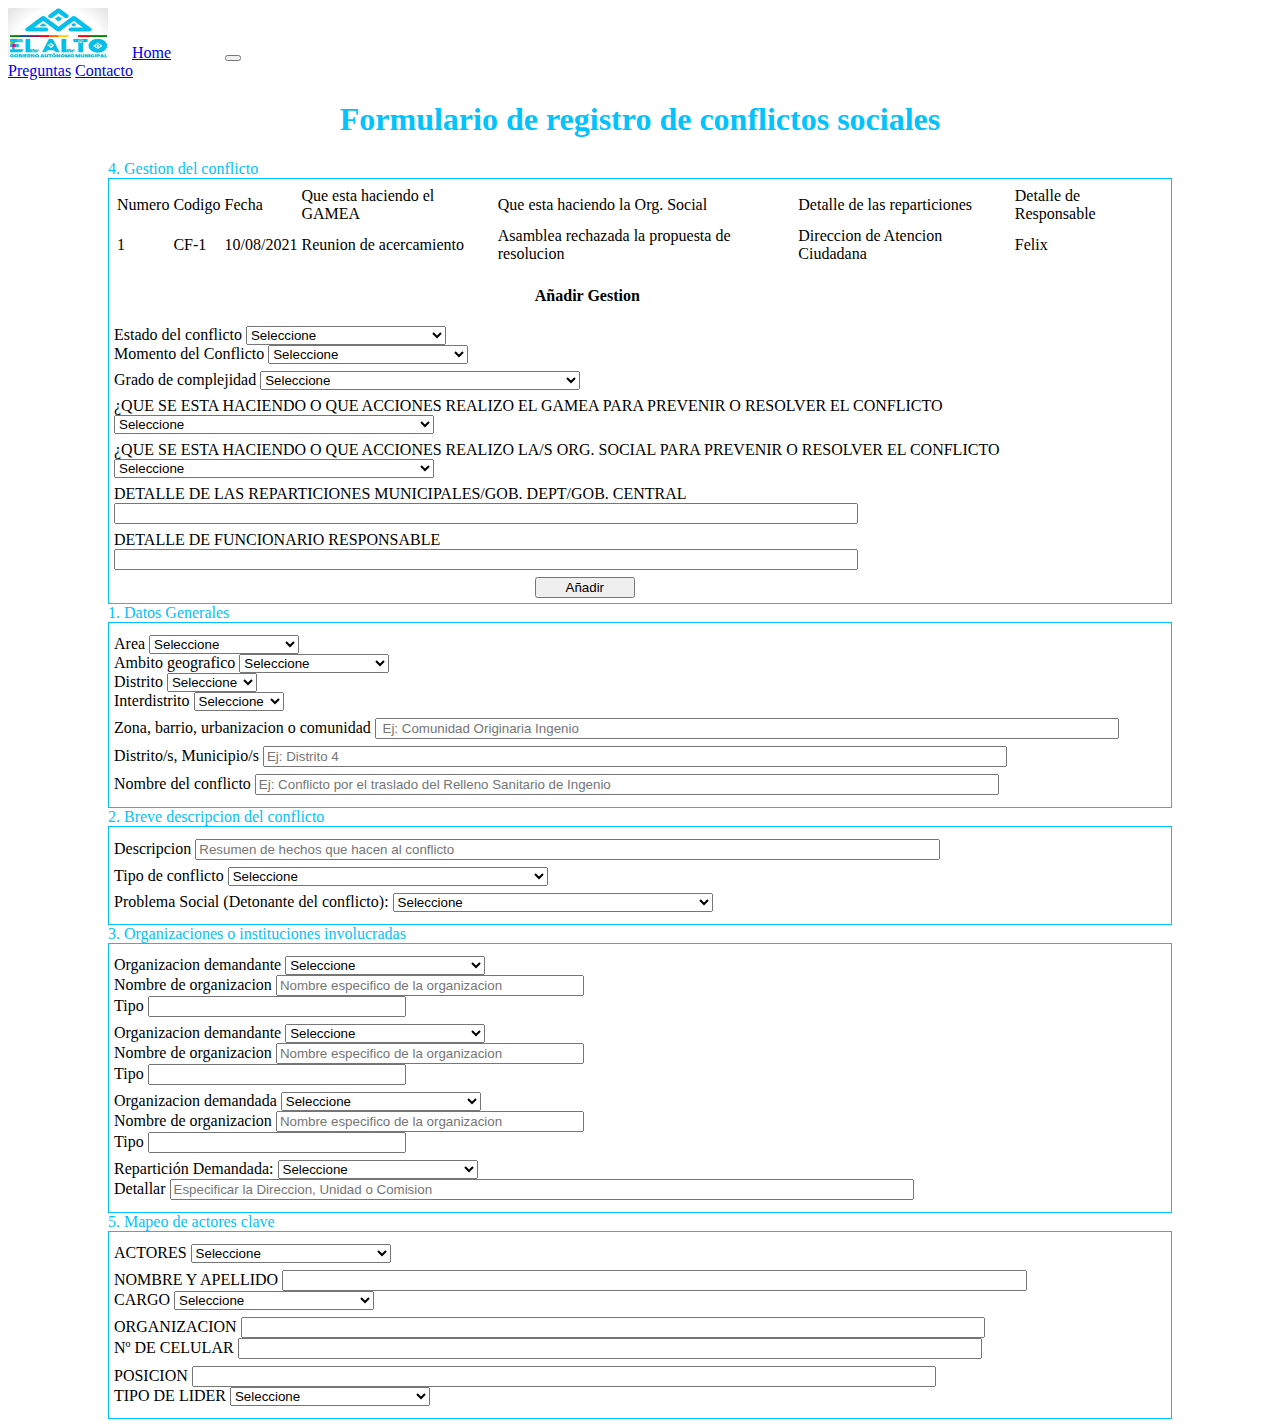
==== Gestion.html @ bb243276 "maqueteado y demostracion terminado" ====
<!DOCTYPE html>
<html lang="en">
<head>
    <link href="/estilos.css" rel="stylesheet" type="text/css">
    <link href="https://cdn.jsdelivr.net/npm/bootstrap@5.1.0/dist/css/bootstrap.min.css" rel="stylesheet" integrity="sha384-KyZXEAg3QhqLMpG8r+8fhAXLRk2vvoC2f3B09zVXn8CA5QIVfZOJ3BCsw2P0p/We" crossorigin="anonymous">
    <meta charset="UTF-8">
    <meta http-equiv="X-UA-Compatible" content="IE=edge">
    <meta name="viewport" content="width=device-width, initial-scale=1.0">
    <title>Document</title>
</head>
<body>
    <nav class="navbar navbar-expand-lg navbar-light bg-light">
        <div class="container-fluid">
          <img id="logo" src="/imagenes/logo des.jpg" alt="logo" >
          <a style="margin-left: 20px; margin-right: 50px;" class="navbar-brand" href="#">Home</a>
          <button class="navbar-toggler" type="button" data-bs-toggle="collapse" data-bs-target="#navbarNavAltMarkup" aria-controls="navbarNavAltMarkup" aria-expanded="false" aria-label="Toggle navigation">
            <span class="navbar-toggler-icon"></span>
          </button>
          <div class="collapse navbar-collapse" id="navbarNavAltMarkup">
            <div class="navbar-nav">
              <a class="nav-link" href="#">Preguntas</a>
              <a class="nav-link" href="#">Contacto</a>
            </div>
          </div>
        </div>
      </nav>
      <h1>Formulario de registro de conflictos sociales</h1>


<!-- 4. Gestion del conflicto -->
    <label class="groupName" for="">4. Gestion del conflicto</label>

   

    <div class="containerStyle" id="container">
        <table class="table">
            <thead class="table-dark">
              <td>
                Numero
              </td>
              <td>
                Codigo
              </td>
              <td>
                Fecha
              </td>
              <td>
                Que esta haciendo el GAMEA
              </td>
              <td>
                Que esta haciendo la Org. Social
              </td>
              <td>
                Detalle de las reparticiones
              </td>
              <td>
                Detalle de Responsable
              </td>       
            </thead>
            <tbody>
              <td>
                1
              </td>
              <td>
                CF-1
              </td>
              <td>
                10/08/2021
              </td>
              <td>
               Reunion de acercamiento
              </td>
              <td>
               Asamblea rechazada la propuesta de resolucion
              </td>
              <td>
                Direccion de Atencion Ciudadana
              </td>
              <td>
               Felix
              </td>
            </tbody>
          </table> 
          <h4 style="margin-left: 40%;";>Añadir Gestion</h4>
        <div class="row">
          <div class="col">
            <label for="">Estado del conflicto</label>
            <select class="selectMedium Vacio" name="" id="selectEstadConflic">
              <option value="Seleccione">Seleccione</option>
              <option value="">Conflicto activo</option>
              <option value="">Conflicto latente</option>
              <option value="">Conflicto resuelto</option>
            </select>
          </div>
          <div class="col">
            <label for="">Momento del Conflicto</label>
            <select class="selectMedium Vacio" name="" id="selectMonetoConflic">
              <option value="Seleccione">Seleccione</option>
              <option value="">Fase temprana</option>
              <option value="">Fase de escalamiento</option>
              <option value="">Fase de crisis</option>
              <option value="">Fase de desescalamiento</option>
              <option value="">Fase de diálogo</option>
            </select>
          </div>
        </div>
        <div class="row">
          <div class="col">
            <label for="">Grado de complejidad</label>
            <select class="selectBig Vacio" name="" id="selectGrado">
              <option value="Seleccione">Seleccione</option>
              <option value="">Muy Grave</option>
              <option value="">Profundamente enrarizados</option>
              <option value="">Grave</option>
              <option value="">Manejable</option>
              <option value="">Leve</option>
            </select>
          </div>
          </div>
  
  
          <div class="row">
            <div class="col-12">
              <label for="">¿QUE SE ESTA HACIENDO O QUE ACCIONES REALIZO EL GAMEA PARA PREVENIR O RESOLVER EL CONFLICTO</label>
            </div>
            <div class="col-12">
              <select class="selectBig Vacio" name="" id="selectAccionesGamea">
                <option value="Seleccione">Seleccione</option>
                <option value="">Cuarto Intermedio</option>
                <option value="">Firma de convenio</option>
                <option value="">Mesa de trabajo</option>
                <option value="">Reunión de acercamiento</option>
                <option value="">Reunión interinstitucional</option>
                <option value="">Reunión Reparticiones GAMEA</option>
                <option value="">Se derivó a otra repartición</option>
                <option value="">Se solicitó información a otra repartición</option>
              </select>
            </div>
          </div>
          <div class="row">
            <div class="col-12">
              <label for="">¿QUE SE ESTA HACIENDO O QUE ACCIONES REALIZO LA/S ORG. SOCIAL PARA PREVENIR O RESOLVER EL CONFLICTO</label>
            </div>
            <div class="col-12">
              <select class="selectBig Vacio" name="" id="selectAccionesOrgSocial">
                <option value="Seleccione">Seleccione</option>
                <option value="">Asamblea rechaza la propuesta de resolución</option>
                <option value="">Bloqueo</option>
                <option value="">Busca apoyo de otras organizaciones</option>
                <option value="">Firma de convenio</option>
                <option value="">Huelga de hambre</option>
                <option value="">Marcha</option>
                <option value="">Seguimiento al cumplimiento de acuerdos</option>
                <option value="">Vigilia</option>
              </select>
            </div>
          </div>
          <div class="row">
            <div class="col-12">
              <label for="">DETALLE DE LAS REPARTICIONES MUNICIPALES/GOB. DEPT/GOB. CENTRAL</label>
            </div>
            <div class="col-12">
              <input id="textDetalleRepart" class="Vacio" type="text" value="">
            </div>
          </div>
          <div class="row">
            <div class="col-12">
              <label for="">DETALLE DE FUNCIONARIO RESPONSABLE</label>
            </div>
            <div class="col-12">
              <input id="textFuncionario" class="Vacio" type="text" value="">
            </div>
          </div>
  
          <button style="margin-left: 40%; width: 100px;" id="buttonReg" type="button">Añadir</button>
        </div>   
      </div>


<!-- 1. grupo datos generales -->

<label class="groupName" for="">1. Datos Generales</label>
<div class="containerStyle" id="container">
  
  <div  class="row">
    <div class="col-3">
      <label for="">Area</label>
      <select name="" id="selectArea" class="Vacio">
        <option value="Seleccione">Seleccione</option>
        <option value="">Rural</option>
        <option value="">Urbano</option>
      </select>
    </div>
    <div class="col-4">
      <label for="">Ambito geografico</label>
      <select name="" id="selectAmbito" class="Vacio">
        <option value="Seleccione">Seleccione</option>
        <option value="">Barrio/Zona/Urbanización</option>
        <option value="">Comunidad</option>
        <option value="">Distrito</option>
        <option value="">Interdistritos</option>
        <option value="">Intermunicipal</option>
      </select>
    </div>
    <div class="col-2">
      <label for="">Distrito</label>
      <select name="" id="selectDistrito"  class="selectSmall Vacio">
        <option value="Seleccione">Seleccione</option>
        <option value="">1</option>
        <option value="">2</option>
        <option value="">3</option>
        <option value="">4</option>
        <option value="">5</option>
        <option value="">6</option>
        <option value="">7</option>
        <option value="">8</option>
        <option value="">9</option>
        <option value="">10</option>
        <option value="">11</option>
        <option value="">12</option>
        <option value="">13</option>
      </select>
      
    </div>
    <div class="col-3">
      <label for="">Interdistrito</label>
      <select name="" id="selectInterDistrito" class="selectSmall">
        <option value="Seleccione">Seleccione</option>
        <option value="">1</option>
        <option value="">2</option>
        <option value="">3</option>
        <option value="">4</option>
        <option value="">5</option>
        <option value="">6</option>
        <option value="">7</option>
        <option value="">8</option>
        <option value="">9</option>
        <option value="">10</option>
        <option value="">11</option>
        <option value="">12</option>
        <option value="">13</option>
      </select> 
    </div>
 
    <div class="row">
      <div class="col">
        <label for="">Zona, barrio, urbanizacion o comunidad</label>
        <input class="Vacio" id="textZona" type="text" value="" placeholder=" Ej: Comunidad Originaria Ingenio">
      </div>
    </div>
    <div class="row">
      <div class="col">
        <label for="">Distrito/s, Municipio/s</label>
        <input class="Vacio" id="textDistMuni" type="text" value="" placeholder="Ej: Distrito 4">
      </div>
    </div>
    <div class="row">
      <div class="col">
        <label for="">Nombre del conflicto</label>
        <input class="Vacio" id="textConflicto" type="text" value="" placeholder="Ej: Conflicto por el traslado del Relleno Sanitario de Ingenio">
      </div>
    </div>
  </div>

</div>

<!-- 2. descripcion breve -->
<label class="groupName" for="">2. Breve descripcion del conflicto</label>
<div class="containerStyle" id="container">
    <div class="row">
      <div class="col">
        <label for="">Descripcion</label>
        <input class="Vacio" id="textDescripcion" type="text" value="" placeholder="Resumen de hechos que hacen al conflicto">
      </div>
    </div>
    <div class="row">
      <div class="col">
        <label for="">Tipo de conflicto</label>
        <select id="selectTipoConfl" name="" class="selectBig Vacio">
          <option value="Seleccione">Seleccione</option>
          <option value="">Acceso a servicios</option>
          <option value="">Ambiental</option>
          <option value="">Defensa de propiedad municipal</option>
          <option value="">Económico productivo</option>
          <option value="">Gestión Institucional</option>
          <option value="">Organizativo Vecinal</option>
          <option value="">Político</option>
        </select>
      </div>
    </div>
    <div class="row">
      <div class="col">
        <label for="">Problema Social (Detonante del conflicto):</label>
        <select id="selectProblemaSocial" name="" class="selectBig Vacio">
          <option value="Seleccione">Seleccione</option>
          <option value="">Conflictos organizacionales</option>
          <option value="">Defensa de derechos</option>
          <option value="">Incumplimiento de acuerdo</option>
          <option value="">Prob. Socioambientales</option>
          <option value="">Prob. Socioeconómicos</option>
          <option value="">Solicitud con Hoja de Ruta No Atendida</option>
          <option value="">Transporte público</option>
          <option value="">Uso de vías públicas</option>
        </select>
      </div>
    </div>
  </div>

  <!-- 3. Organizaciones o Instituciones involucradas-->
  <label class="groupName" for="">3. Organizaciones o instituciones involucradas</label>
  <div class="containerStyle" id="container">
      <div class="row">
        <div class="col-4">
          <label for="">Organizacion demandante</label>
          <select class="selectMedium Vacio" name="" id="selectOrgDemandantes">
            <option value="Seleccione">Seleccione</option>
            <option value="">Artesanos</option>
            <option value="">Comerciantes</option>
            <option value="">Empresarios</option>
            <option value="">Transportistas</option>
            <option value="">Vecinos</option>
            <option value="">Comunarios</option>
            <option value="">Junta de vecinos</option>
            <option value="">Junta de V. Paral</option>
            <option value="">Comunidad</option>
            <option value="">Cont. Social Paral</option>
            <option value="">Cont. Social</option>
            <option value="">FEJUVE paral</option>
            <option value="">FEJUVE</option>
            <option value="">Club de Madres</option>
            <option value="">Discapacitados</option>
            <option value="">Inst. def. derechos</option>
            <option value="">Jóvenes</option>
            <option value="">LGTTB</option>
            <option value="">P. de familia</option>
            <option value="">Otros</option>
          </select>
        </div>
        <div class="col-5">
          <label for="">Nombre de organizacion</label>
          <input id="textNombreOrg1" class="Vacio" style="width: 300px;" type="text" value="" placeholder="Nombre especifico de la organizacion">
        </div>

        <div class="col-3">
          <label for="">Tipo</label>
          <input id="textTipo1" class="Vacio"  style="width: 250px;" type="text" value="">
        </div>
      </div>

      <div class="row">
        <div class="col-4">
          <label for="">Organizacion demandante</label>
          <select class="selectMedium " name="" id="">
            <option value="Seleccione">Seleccione</option>
            <option value="">Artesanos</option>
            <option value="">Comerciantes</option>
            <option value="">Empresarios</option>
            <option value="">Transportistas</option>
            <option value="">Vecinos</option>
            <option value="">Comunarios</option>
            <option value="">Junta de vecinos</option>
            <option value="">Junta de V. Paral</option>
            <option value="">Comunidad</option>
            <option value="">Cont. Social Paral</option>
            <option value="">Cont. Social</option>
            <option value="">FEJUVE paral</option>
            <option value="">FEJUVE</option>
            <option value="">Club de Madres</option>
            <option value="">Discapacitados</option>
            <option value="">Inst. def. derechos</option>
            <option value="">Jóvenes</option>
            <option value="">LGTTB</option>
            <option value="">P. de familia</option>
            <option value="">Otros</option>
          </select>
        </div>
        <div class="col-5">
          <label for="">Nombre de organizacion</label>
          <input style="width: 300px;" type="text" value="" placeholder="Nombre especifico de la organizacion">
        </div>

        <div class="col-3">
          <label for="">Tipo</label>
          <input style="width: 250px;" type="text" value="">
        </div>
      </div>
      
      <div class="row">
        <div class="col-4">
          <label for="">Organizacion demandada</label>
          <select class="selectMedium Vacio" name="" id="selectOrgDemandada">
            <option value="Seleccione">Seleccione</option>
            <option value="">Artesanos</option>
            <option value="">Comerciantes</option>
            <option value="">Empresarios</option>
            <option value="">Transportistas</option>
            <option value="">Vecinos</option>
            <option value="">Comunarios</option>
            <option value="">Junta de vecinos</option>
            <option value="">Junta de V. Paral</option>
            <option value="">Comunidad</option>
            <option value="">Cont. Social Paral</option>
            <option value="">Cont. Social</option>
            <option value="">FEJUVE paral</option>
            <option value="">FEJUVE</option>
            <option value="">Club de Madres</option>
            <option value="">Discapacitados</option>
            <option value="">Inst. def. derechos</option>
            <option value="">Jóvenes</option>
            <option value="">LGTTB</option>
            <option value="">P. de familia</option>
            <option value="">Otros</option>
          </select>
        </div>
        <div class="col-5">
          <label for="">Nombre de organizacion</label>
          <input id="textNombreOrg2" class="Vacio" style="width: 300px;" type="text" value="" placeholder="Nombre especifico de la organizacion">
        </div>

        <div class="col-3">
          <label for="">Tipo</label>
          <input id="textTipo2" class="Vacio" style="width: 250px;" type="text" value="">
        </div>
      </div>

      <div class="row">
        <div class="col-4">
          <label for="">Repartición Demandada:</label>
          <select class="selectMedium Vacio" name="" id="selectRepartDemandada">
            <option value="Seleccione">Seleccione</option>
            <option value="">S.M.G.I.</option>
            <option value="">S.M.A.F.</option>
            <option value="">S.M.D.C.T.</option>
            <option value="">S.M.D.H.S.I.</option>
            <option value="">S.M.S.C.M.U.</option>
            <option value="">S.M.S.</option>
            <option value="">S.M.I.P.</option>
            <option value="">S.M.A.S.G.A.R.</option>
            <option value="">S.M.D.E.</option>
            <option value="">Subalcaldia</option>
            <option value="">H.M. Los Andes</option>
            <option value="">H.M. Corea</option>
            <option value="">H.M. Boliviano Holandés</option>
            <option value="">H.M. Modelo Bolivianos</option>
            <option value="">Concejo Municipal</option>
          </select>
        </div>
        <div class="col-8">
          <label for="">Detallar</label>
          <input id="textDetallar" class="inputBig Vacio" type="text" value="" placeholder="Especificar la Direccion, Unidad o Comision ">
        </div>
      </div>
  </div>

 
     <!-- 5- Mapeo de actores clave -->
     <label class="groupName" for="">5. Mapeo de actores clave</label>
     <div class="containerStyle" id="container">
           <div class="row">
             <div class="col-12">
               <label for="">ACTORES</label>
               <select class="selectMedium Vacio" name="" id="selctActores">
                <option value="Seleccione">Seleccione</option>
                <option value="">Bases</option>
                <option value="">Dirigentes</option>
                <option value="">Comité de bases</option>
                <option value="">Dirigentes y Bases</option>
              </select>
             </div>
           </div>
           <div class="row">
             <div class="col">
               <label for="">NOMBRE Y APELLIDO</label>
               <input id="textNombre" class="Vacio" type="text" value="">
             </div>
             <div class="col">
              <label for="">CARGO</label>
              <select class="selectMedium Vacio" name="" id="selectCargo">
                <option value="Seleccione">Seleccione</option>
                <option value="">Strio. Gral.</option>
                <option value="">M. Directiva</option>
                <option value="">Base</option>
              </select>
            </div>
           </div>
           <div class="row">
             <div class="col">
               <label for="">ORGANIZACION</label>
               <input id="textOrganizacion" class="Vacio" type="text" value="">
             </div>
             <div class="col">
              <label for="">Nº DE CELULAR</label>
              <input id="textCelular" class="Vacio" type="text" value="">
             </div>
           </div>

           <div class="row">
            <div class="col">
              <label for="">POSICION</label>
              <input id="textPosicion" class="Vacio" type="text" value="">
            </div>
            <div class="col">
              <label for="">TIPO DE LIDER</label>
              <select class="selectMedium Vacio" name="" id="selectTipoLider">
                <option value="Seleccione">Seleccione</option>
                <option value="">Proclive al dialogo</option>
                <option value="">Radical</option>
              </select>
            </div>
          </div>
    </div>
   


</body>
<script src="/script2.js"></script>
</html>
---- estilos.css ----
h1{
    text-align: center;
}

#container{
    margin-left: 100px;
    margin-right: 100px;
    padding: 5px;    
}

#logo{
    width: 100px;
    height: 50px;
}

.containerStyle{
    border: 1px solid #03c2fc;
}

select{
    width: 150px;
}

div .row{
margin-top: 7px;
margin-bottom: 7px;
}

.groupName{
    margin-left: 100px;
    margin-top: 10px;
    color: #03c2fc;
}

input{
    width: 70%;
}
.inputSmall{
    width: 30%;
}

.inputBig{
    width: ;
}

.selectBig{
    width: 320px;
}

.selectSmall{
    width: 90px;
}

h1{
    color: #03c2fc;
}

.selectMedium{
    width: 200px;
}
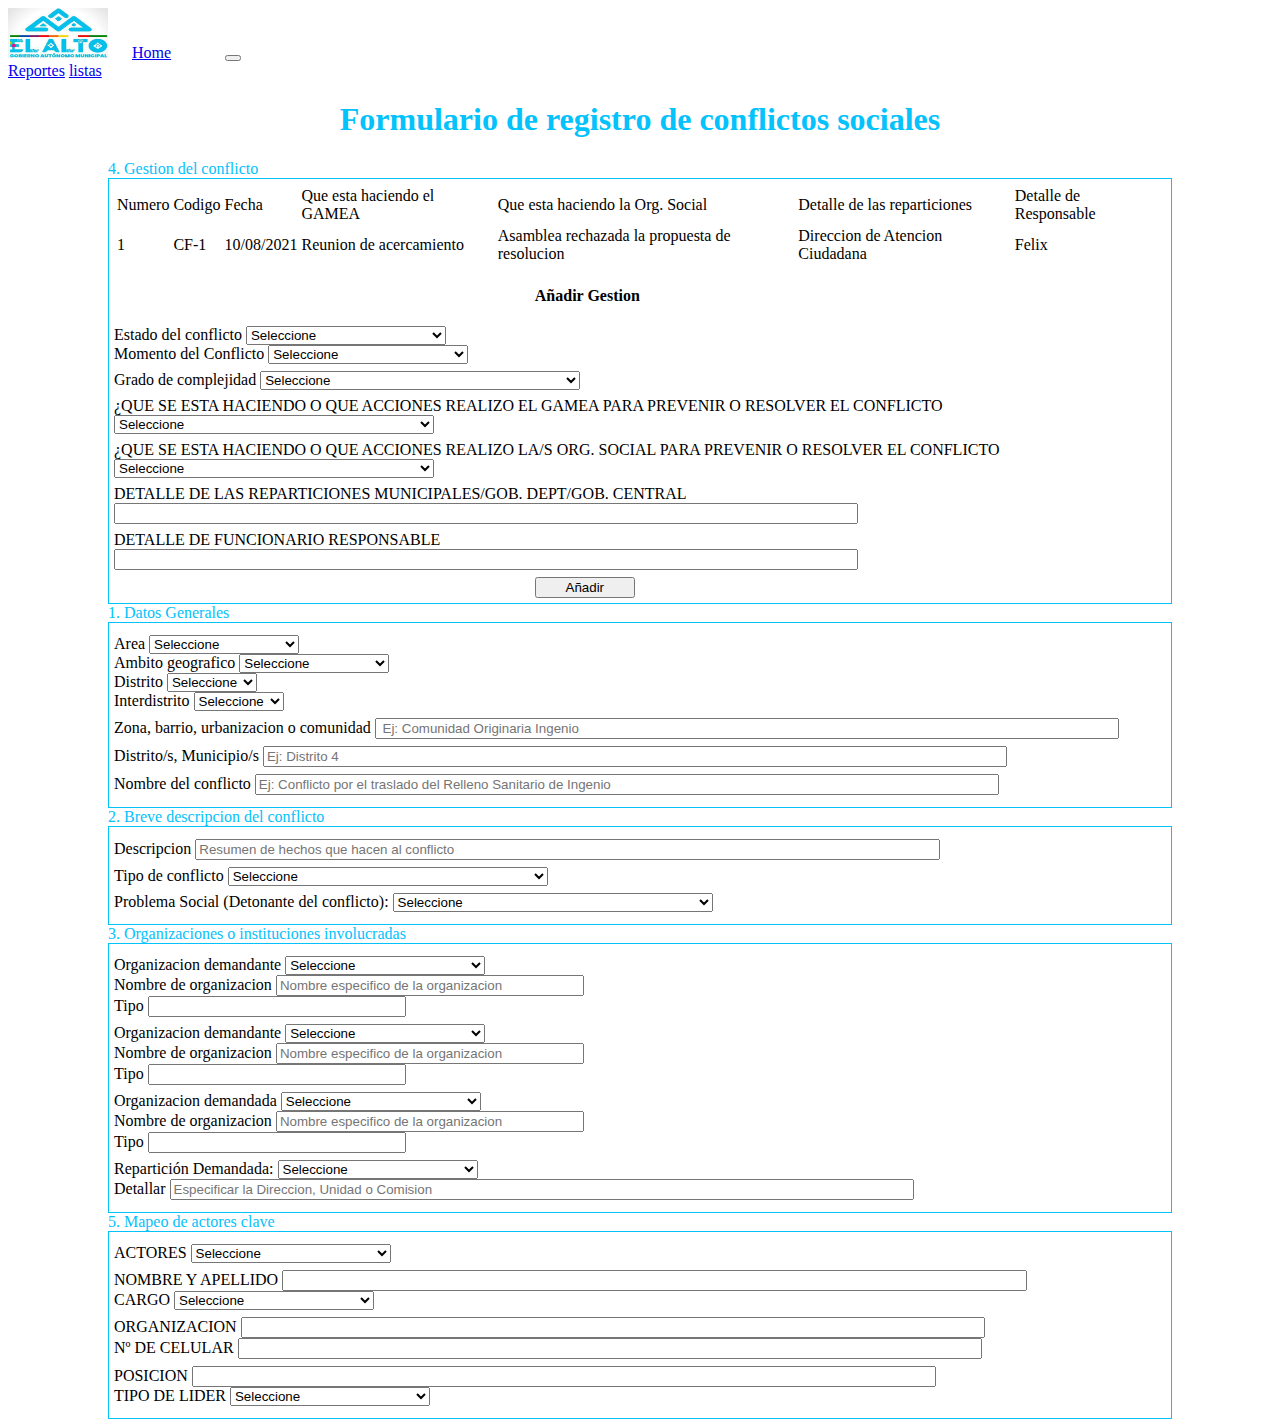
==== commit 15716426: "formulario de reportes" ====
--- a/Gestion.html
+++ b/Gestion.html
@@ -12,14 +12,14 @@
     <nav class="navbar navbar-expand-lg navbar-light bg-light">
         <div class="container-fluid">
           <img id="logo" src="/imagenes/logo des.jpg" alt="logo" >
-          <a style="margin-left: 20px; margin-right: 50px;" class="navbar-brand" href="#">Home</a>
+          <a style="margin-left: 20px; margin-right: 50px;" class="navbar-brand" href="http://127.0.0.1:5500/index.html">Home</a>
           <button class="navbar-toggler" type="button" data-bs-toggle="collapse" data-bs-target="#navbarNavAltMarkup" aria-controls="navbarNavAltMarkup" aria-expanded="false" aria-label="Toggle navigation">
             <span class="navbar-toggler-icon"></span>
           </button>
           <div class="collapse navbar-collapse" id="navbarNavAltMarkup">
             <div class="navbar-nav">
-              <a class="nav-link" href="#">Preguntas</a>
-              <a class="nav-link" href="#">Contacto</a>
+              <a class="nav-link" href="http://127.0.0.1:5500/Reportes.html">Reportes</a>
+              <a class="nav-link" href="http://127.0.0.1:5500/Lista.html">listas</a>
             </div>
           </div>
         </div>
--- a/estilos.css
+++ b/estilos.css
@@ -1,5 +1,10 @@
 h1{
     text-align: center;
+    color: #03c2fc;
+}
+h2{
+    text-align: center;
+    color: #03c2fc;
 }
 
 #container{
@@ -51,10 +56,11 @@
     width: 90px;
 }
 
-h1{
-    color: #03c2fc;
-}
 
 .selectMedium{
     width: 200px;
+}
+
+.D{
+    position:absolute;
 }